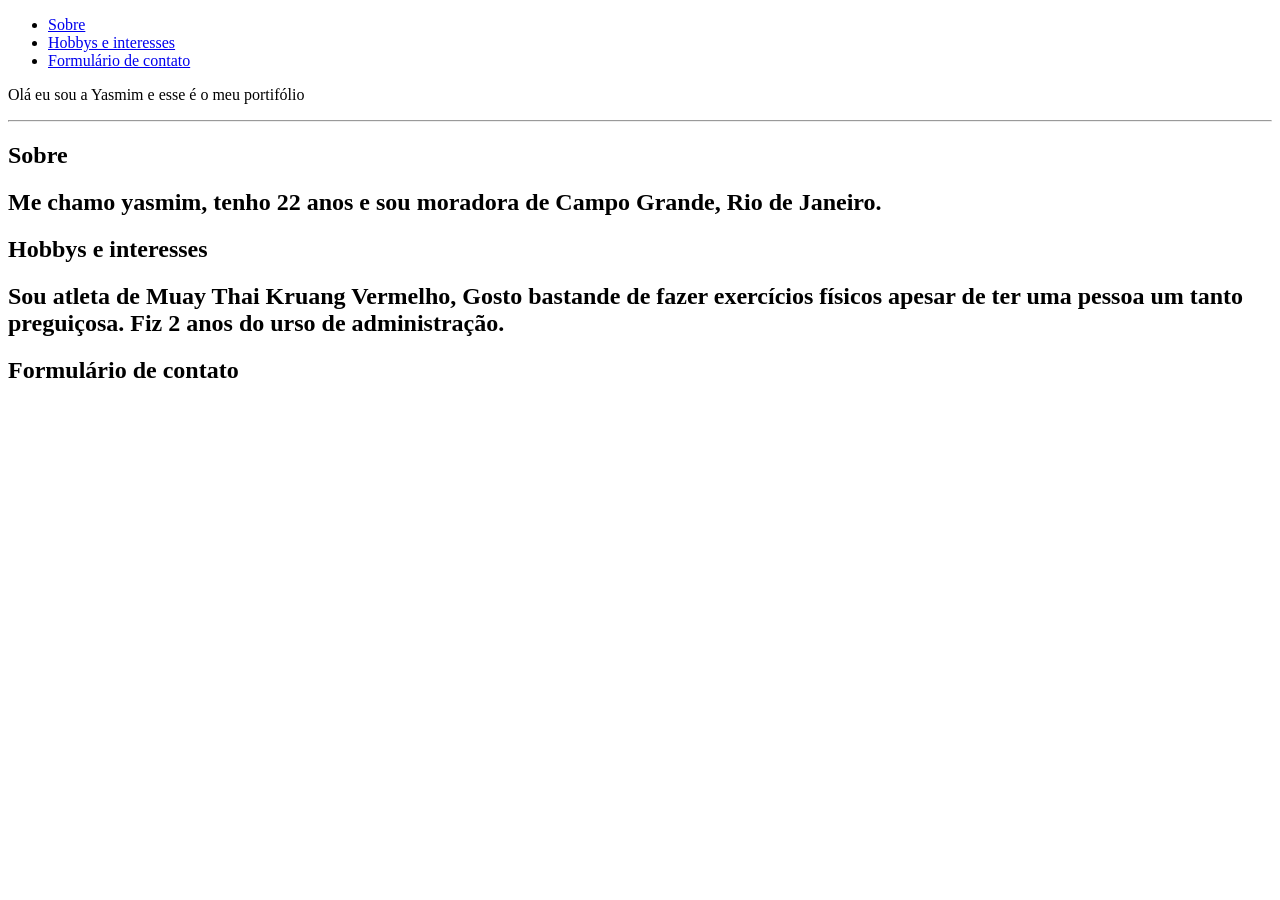
==== index.html @ 88612bcf "Add files via upload" ====
<!DOCTYPE html>
<html lang="pt-br">
<head>
    <meta charset="UTF-8">
    <meta name="viewport" content="width=device-width, initial-scale=1.0">
    <meta http-equiv="X-UA-Compatible" content="ie=edge">
    <title>Meu portifólio</title>
</head>
<body>
<!--menu navegação site-->
<ul class="navbar">

<li><a href="#Sobre">Sobre</a>
<li><a href="#hobbyeinteresses">Hobbys e interesses</a>
<li><a href="#Formuláriodecontato">Formulário de contato</a>
</ul> <!--conteudo-->
<p>Olá eu sou a Yasmim e esse é o meu portifólio</p> 
<hr>

<h2><a name=”Sobre”></a>Sobre</h2>
<h2>Me chamo yasmim, 
    tenho 22 anos e sou moradora de Campo Grande, 
    Rio de Janeiro.</h2>
<h2><a name=”hobbyeinteresses”></a>Hobbys e interesses</h2>
<h2>Sou atleta de Muay Thai Kruang Vermelho, 
    Gosto bastande de fazer exercícios físicos 
    apesar de ter uma pessoa um tanto preguiçosa.
    Fiz 2 anos do urso de administração.
<h2><a name=”Formuláriodecontato”></a>Formulário de contato</h2>   


</body>
</html>
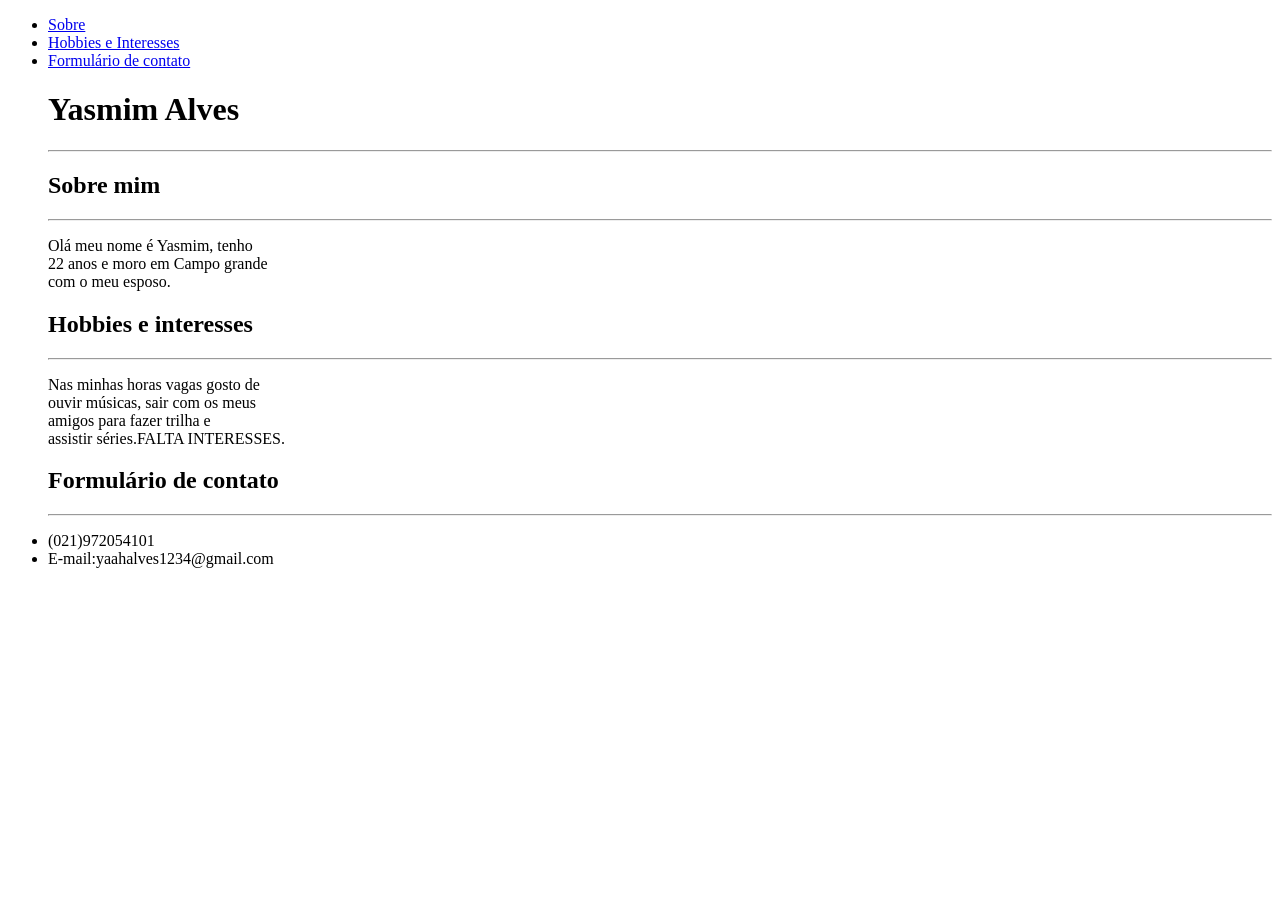
==== commit 47d2dc33: "Add files via upload" ====
--- a/index.html
+++ b/index.html
@@ -5,29 +5,28 @@
     <meta name="viewport" content="width=device-width, initial-scale=1.0">
     <meta http-equiv="X-UA-Compatible" content="ie=edge">
     <title>Meu portifólio</title>
+    <link rel="stylesheet" type="style.css" href="C:\Users\Programador.carioca\Desktop\index.html\#style.css" />
 </head>
 <body>
-<!--menu navegação site-->
-<ul class="navbar">
-
-<li><a href="#Sobre">Sobre</a>
-<li><a href="#hobbyeinteresses">Hobbys e interesses</a>
-<li><a href="#Formuláriodecontato">Formulário de contato</a>
-</ul> <!--conteudo-->
-<p>Olá eu sou a Yasmim e esse é o meu portifólio</p> 
-<hr>
-
-<h2><a name=”Sobre”></a>Sobre</h2>
-<h2>Me chamo yasmim, 
-    tenho 22 anos e sou moradora de Campo Grande, 
-    Rio de Janeiro.</h2>
-<h2><a name=”hobbyeinteresses”></a>Hobbys e interesses</h2>
-<h2>Sou atleta de Muay Thai Kruang Vermelho, 
-    Gosto bastande de fazer exercícios físicos 
-    apesar de ter uma pessoa um tanto preguiçosa.
-    Fiz 2 anos do urso de administração.
-<h2><a name=”Formuláriodecontato”></a>Formulário de contato</h2>   
-
-
-</body>
-</html>+    <ul class="navbar">
+      <li><a href="#Sobre">Sobre</a>
+      <li><a href="#hobbieseinteresses">Hobbies e Interesses</a>
+      <li><a href="#formuláriodecontato">Formulário de contato</a>
+       <h1>Yasmim Alves</h1>
+       <hr>
+         <h2><a name="Sobre"></a> Sobre mim</h2>
+         <hr>
+     <p> Olá meu nome é Yasmim, tenho <br> 22 anos e moro em Campo grande <br> com o meu esposo.</p>
+    <h2><a name="hobbieseinteresses"></a> Hobbies e interesses</h2>
+    <hr>
+    <p> Nas minhas horas vagas gosto de <br> ouvir músicas, sair com os meus <br> amigos para fazer trilha e <br> assistir séries.FALTA INTERESSES. </p>
+    <h2><a name="formuláriodecontato"></a> Formulário de contato </h2>
+    <hr>
+    <p> 
+     <ultype="disc">
+     <li> (021)972054101 <br> </li>
+     <li> E-mail:yaahalves1234@gmail.com<br> </li>
+        </ul>
+    
+ </body>
+ </html>
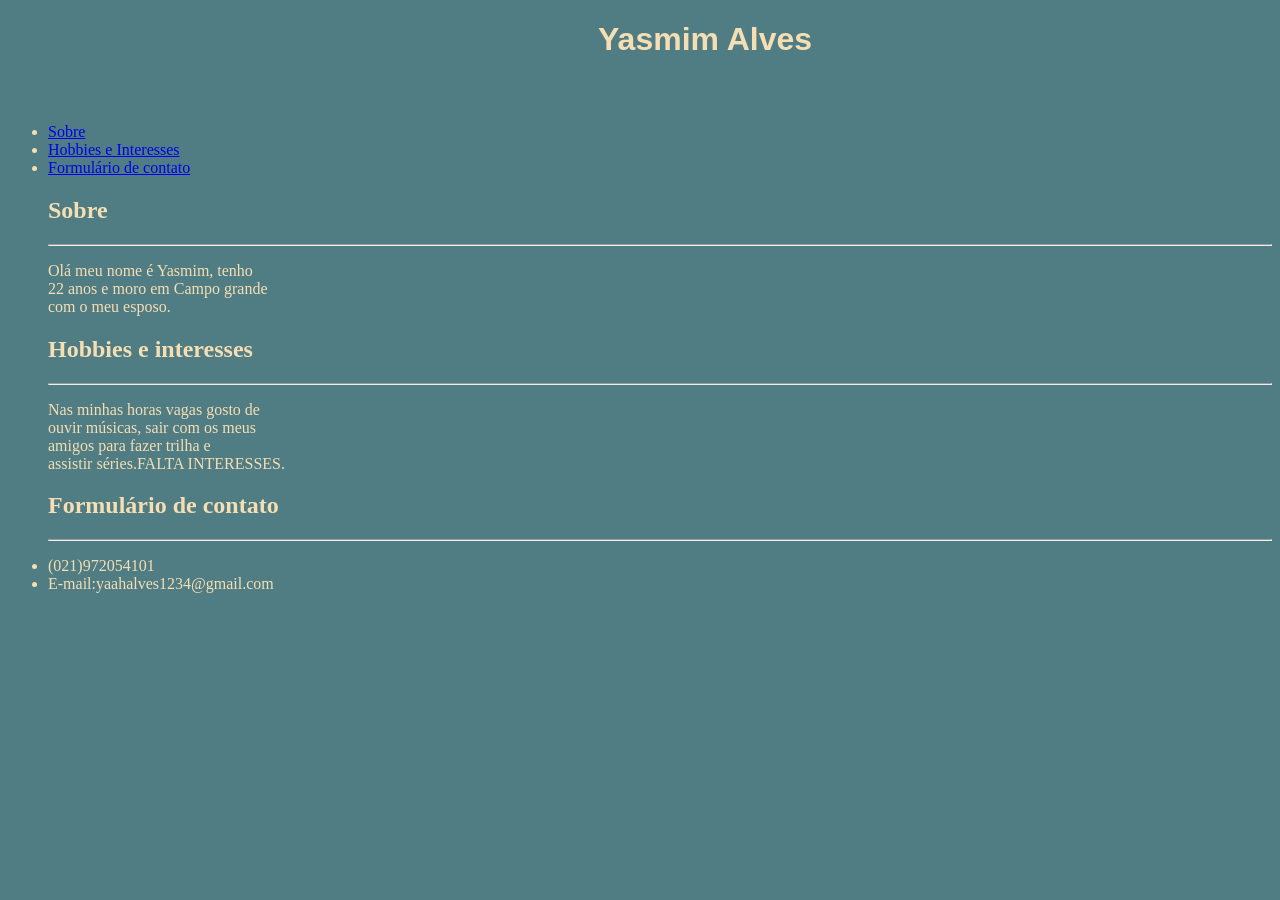
==== commit b94b67b8: "projeto 22" ====
--- a/index.html
+++ b/index.html
@@ -2,20 +2,18 @@
 <html lang="pt-br">
 <head>
     <meta charset="UTF-8">
-    <meta name="viewport" content="width=device-width, initial-scale=1.0">
-    <meta http-equiv="X-UA-Compatible" content="ie=edge">
     <title>Meu portifólio</title>
-    <link rel="stylesheet" type="style.css" href="C:\Users\Programador.carioca\Desktop\index.html\#style.css" />
+    <link rel="stylesheet" href="style.css">
 </head>
 <body>
     <ul class="navbar">
+        <h1>Yasmim Alves</h1>
       <li><a href="#Sobre">Sobre</a>
       <li><a href="#hobbieseinteresses">Hobbies e Interesses</a>
       <li><a href="#formuláriodecontato">Formulário de contato</a>
-       <h1>Yasmim Alves</h1>
-       <hr>
-         <h2><a name="Sobre"></a> Sobre mim</h2>
-         <hr>
+    
+        <h2><a name="Sobre"></a> Sobre</h2>
+        <hr>
      <p> Olá meu nome é Yasmim, tenho <br> 22 anos e moro em Campo grande <br> com o meu esposo.</p>
     <h2><a name="hobbieseinteresses"></a> Hobbies e interesses</h2>
     <hr>
--- a/style.css
+++ b/style.css
@@ -0,0 +1,19 @@
+body {  font-family:'Times New Roman', Times, serif;
+        background-color:rgb(80, 125, 131);
+        background-image: url(https://besthqwallpapers.com/Uploads/2-3-2020/123261/thumb2-black-and-gold-texture-stylish-black-background-stylish-texture-background-with-golden-lines-black-and-gold-background.jpg);
+        background-repeat: no-repeat;
+        background-size: cover; 
+        color:wheat;        
+     }
+
+
+h1 { font-family: arial;
+     padding-left: 550px;
+     padding-right: 500px; 
+     width: 250px;
+     height:80px; 
+}
+
+h2 {  
+        
+}
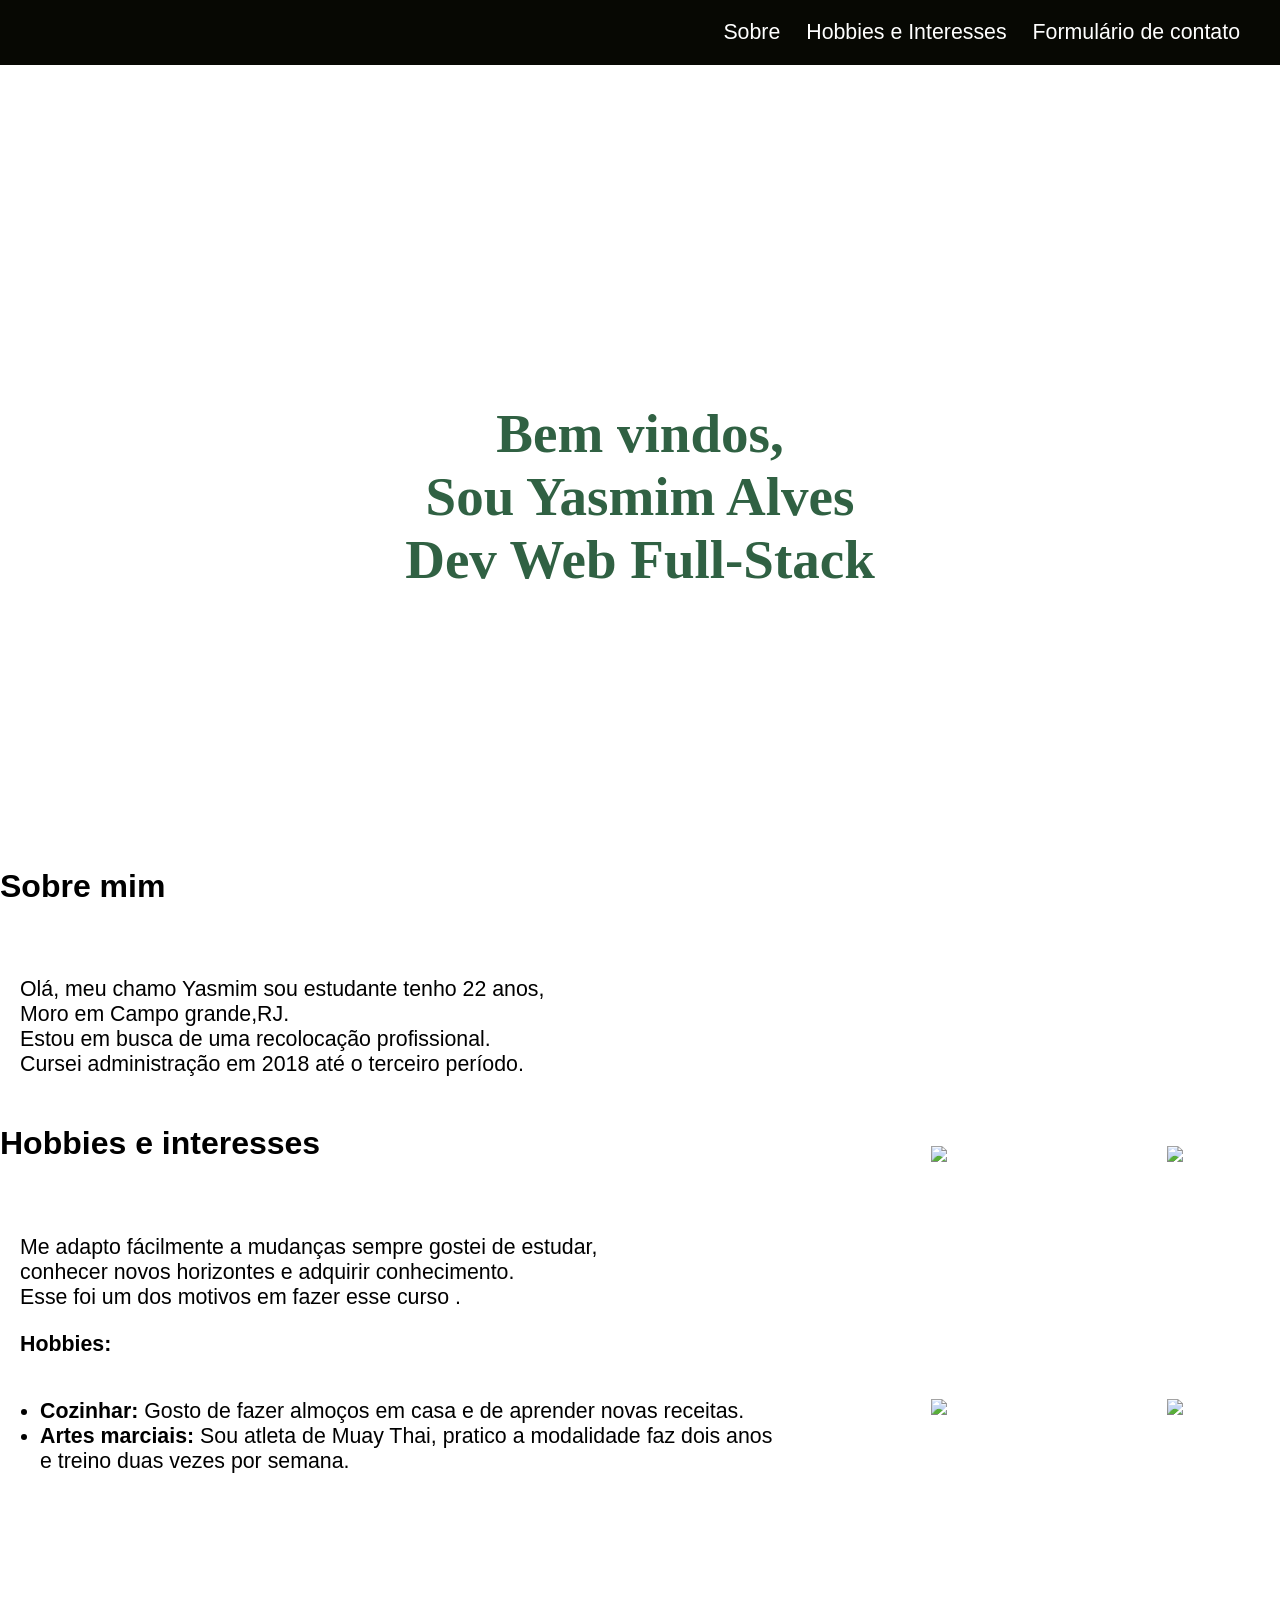
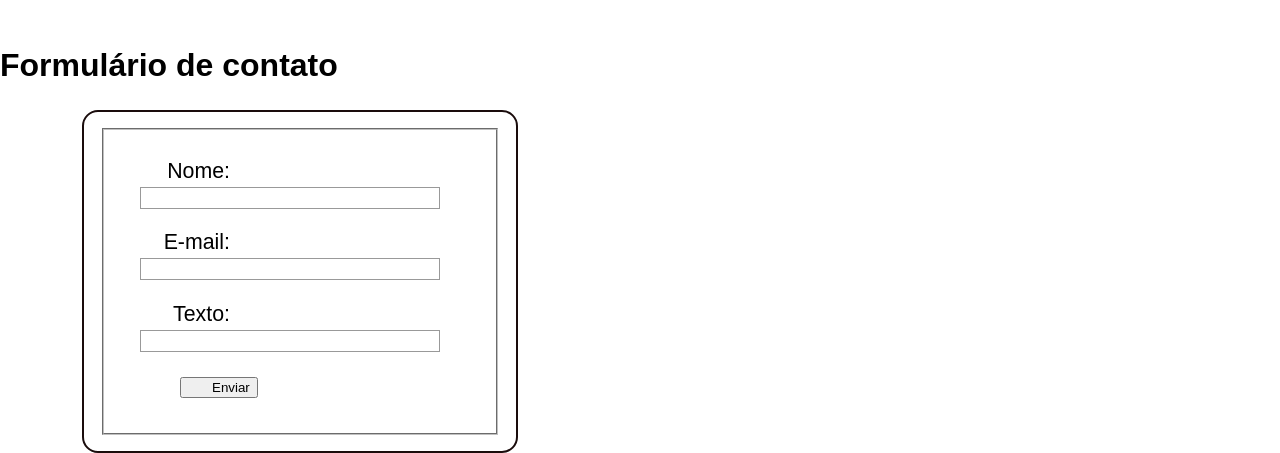
==== commit 3cfb00b3: "Add files via upload" ====
--- a/index.html
+++ b/index.html
@@ -1,30 +1,93 @@
 <!DOCTYPE html>
 <html lang="pt-br">
+
 <head>
     <meta charset="UTF-8">
+    <meta name="viewport" content="width=device-width, initial-scale=1.0">
+    <meta http-equiv="X-UA-Compatible" content="ie=edge">
     <title>Meu portifólio</title>
-    <link rel="stylesheet" href="style.css">
+    <link href="style.css" rel="stylesheet">
 </head>
+
 <body>
-    <ul class="navbar">
-        <h1>Yasmim Alves</h1>
-      <li><a href="#Sobre">Sobre</a>
-      <li><a href="#hobbieseinteresses">Hobbies e Interesses</a>
-      <li><a href="#formuláriodecontato">Formulário de contato</a>
-    
-        <h2><a name="Sobre"></a> Sobre</h2>
-        <hr>
-     <p> Olá meu nome é Yasmim, tenho <br> 22 anos e moro em Campo grande <br> com o meu esposo.</p>
-    <h2><a name="hobbieseinteresses"></a> Hobbies e interesses</h2>
-    <hr>
-    <p> Nas minhas horas vagas gosto de <br> ouvir músicas, sair com os meus <br> amigos para fazer trilha e <br> assistir séries.FALTA INTERESSES. </p>
+    <!-- menu navegação -->
+    <div class="navbar">
+        <a href="#Sobre">Sobre</a>
+        <a href="#hobbieseinteresses">Hobbies e Interesses</a>
+        <a href="#formuláriodecontato">Formulário de contato</a>
+    </div>
+    <!-- conteúdo -->
+    <div class="titulo">
+        <h1> Bem vindos, <br>
+            Sou Yasmim Alves <br>
+            Dev Web Full-Stack</h1>
+    </div>
+    <h2><a name="Sobre"></a> Sobre mim</h2>
+    <br>
+    <p> Olá, meu chamo Yasmim sou estudante tenho 22 anos,
+        <br>Moro em Campo grande,RJ.<br>
+        Estou em busca de uma recolocação profissional.
+        <br> Cursei administração em 2018 até o terceiro período.
+    </p>
+    <div class="fototexto">
+        <h2><a name="hobbieseinteresses"></a> Hobbies e interesses</h2>
+        <br>
+        <p> Me adapto fácilmente a mudanças sempre gostei de estudar,
+            <br> conhecer novos horizontes e adquirir conhecimento.
+            <br>Esse foi um dos motivos em fazer esse curso .
+        <p> <strong> Hobbies: </strong>
+        <ul type="disc">
+            <!--lista de hobbies-->
+            <li><strong>Cozinhar: </strong>Gosto de fazer almoços em casa e de aprender novas receitas. </li>
+            <li><strong>Artes marciais:</strong> Sou atleta de Muay Thai,
+                pratico a modalidade faz dois anos<br>e treino duas vezes por semana. </li>
+            </p>
+
+    </div>
+    <div class="foto">
+        <p>
+        <p class="borda"><img src="img/cozinhando.cortando.jpg"></p>
+        <p class="borda"><img src="img/mulher.cozinhando.png"> </p>
+        <br>
+        <p class="borda"><img src="img/muay-thai-feminino.jpg"> </p>
+        <p class="borda"><img src="img/mulher-lutando.jpg"> </p>
+
+        </p>
+    </div>
     <h2><a name="formuláriodecontato"></a> Formulário de contato </h2>
-    <hr>
-    <p> 
-     <ultype="disc">
-     <li> (021)972054101 <br> </li>
-     <li> E-mail:yaahalves1234@gmail.com<br> </li>
-        </ul>
-    
- </body>
- </html>+    <p>
+        <!--formulariodecontato-->
+    <div class="formulario2">
+        <form Action="/formulariodecontato" method="post">
+            <fieldset>
+                <p>
+
+                    <label for="nome">Nome:</label>
+                    <!--nome do usuário -->
+                    <input typle="texto" id="nome" nome="nome_usuario">
+                    <!--caixa para digitar o nome do usuário -->
+                </p>
+                <p>
+                    <!--abre parágrafo -->
+                    <label for="Email">E-mail:</label>
+                    <input type="email" id="Email" email="E-mail_usuario">
+                </p>
+                <!--fecha-->
+                <p>
+                    <label for="texto"> Texto:</label>
+                    <input type="texto" textarea id="Texto" nome="texto_usuario"></textarea>
+                </p>
+
+                <p class="button">
+                    <!--botão-->
+                    <button type="submit">Enviar</button>
+                    <!--tipo do botão-->
+
+                </p>
+            </fieldset>
+        </form> <!--fechou formulário de contato -->
+    </div>
+
+</body>
+
+</html>
--- a/style.css
+++ b/style.css
@@ -1,19 +1,130 @@
-body {  font-family:'Times New Roman', Times, serif;
-        background-color:rgb(80, 125, 131);
-        background-image: url(https://besthqwallpapers.com/Uploads/2-3-2020/123261/thumb2-black-and-gold-texture-stylish-black-background-stylish-texture-background-with-golden-lines-black-and-gold-background.jpg);
-        background-repeat: no-repeat;
-        background-size: cover; 
-        color:wheat;        
-     }
-
-
-h1 { font-family: arial;
-     padding-left: 550px;
-     padding-right: 500px; 
-     width: 250px;
-     height:80px; 
+.navbar a {
+    /*--Menu tamanho da margem e retirada do texto de decoração--*/
+    margin-right: 20px;
+    text-decoration: none;
 }
 
-h2 {  
-        
+.navbar a:visited,
+a:link,
+a:active a:hover {
+    /*--Menu--*/
+    color: white;
+
+}
+
+.navbar {
+    /*--fundo do Menu--*/
+    text-align: right;
+    background: rgb(7, 8, 3);
+    padding: 20px;
+}
+
+h1 {
+    /*--fonte e cor do titulo--*/
+    font-family: 'Times New Roman', Times, serif;
+    text-align: center;
+    color: rgb(48, 97, 67);
+    font-size: 55px;
+}
+
+.titulo {
+    /*--Tamanho da imagem atras do titulo--*/
+    height: 476px;
+    padding-top: 300px;
+    background-image: url('img/fundo.jpg');
+}
+
+body {
+    margin: 0;
+    padding: 0;
+    font-family: arial;
+    font-size: 16pt;
+    background-color: white;
+    color: black;
+}
+
+h2 {
+    /*--Não flutuar--*/
+    clear: both;
+}
+
+form {
+    /*--centralizar--*/
+    margin: 0 auto;
+    width: 400px;
+    /*--ver o contorno do formulário --*/
+    padding: 16px;
+    border: 2px, solid, rgb(26, 12, 12);
+    border-radius: 16px;
+}
+
+form p+p {
+    /*--margem superior--*/
+    margin-top: 16px;
+}
+
+label {
+    /*--manter alinhados e no mesmo tamanho--*/
+    display: inline-block;
+    width: 90px;
+    text-align: right;
+}
+
+input,
+textarea {
+    /*-- padrão de mesma fonte--*/
+    font: 16px sans-serif;
+    width: 300px;
+    /*--mesmo tamanho--*/
+    box-sizing: border-box;
+    border: 1px solid #999;
+}
+
+input:focus,
+textarea:focus {
+    /*--destaque dos elementos ativos--*/
+    border-color: #999;
+}
+
+textarea {
+    /*--alinhar--*/
+    vertical-align: top;
+}
+
+button {
+    /*--tamanho do botão --*/
+    padding-left: 30px;
+    margin-left: 40px;
+}
+
+.formulario2 {
+    width: 600px;
+    
+}
+
+.borda {
+    /*--caixa das imagens--*/
+    display: inline-flex;
+    direction: row;
+    justify-content: center;
+    align-items: stretch;
+    width: 200px;
+    height: 200px;
+    padding: 5px;
+}
+
+.foto {
+    /*--flutuar direita--*/
+    text-align: right;
+    float: right;
+}
+
+.fototexto,
+.fototexto ul {
+    /*--flutuar esquerda--*/
+    float: left;
+}
+
+P {
+    margin-left: 20px;
 }
